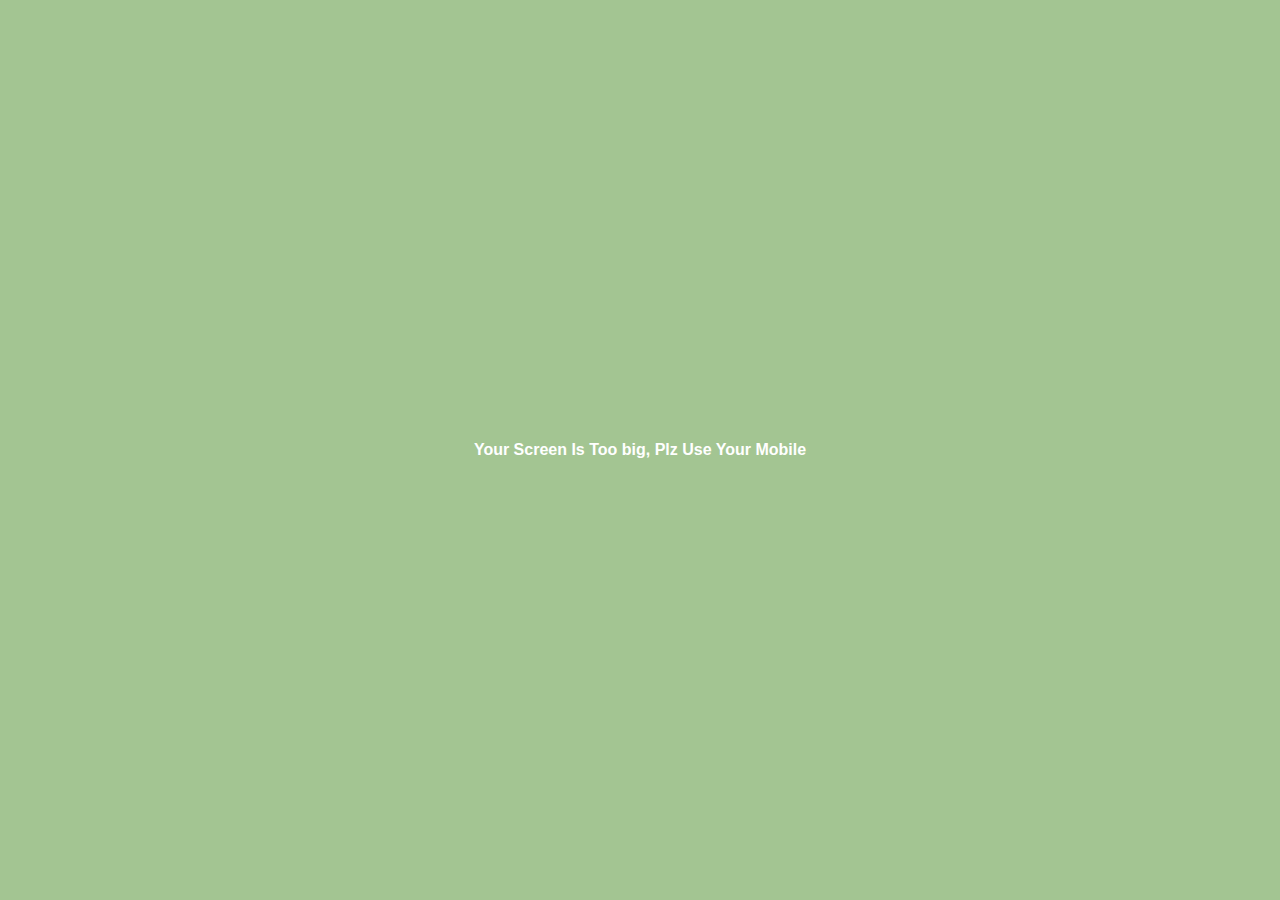
==== friends.html @ 22fb577f "chat,html" ====
<!DOCTYPE html>
<html lang="en">
<head>
    <link rel="stylesheet" href="css/styles.css">
    <meta charset="UTF-8">
    <meta http-equiv="X-UA-Compatible" content="IE=edge">
    <meta name="viewport" content="width=device-width, initial-scale=1.0">
    <title>Friends-Animal crossing World</title>
</head>
<body id="friends-screen-body">
    <div class="status-bar">
        <div class="status-bar__column">
            <span>No service</span>
            <i class="fas fa-wifi"></i>
        </div>
        <div class="status-bar__column">
            <span>18:43</span>
        </div>
        <div class="status-bar__column">
            <span>11%</span>
            <i class="fas fa-battery-full"></i>
            <i class="fas fa-bolt"></i>
        </div>
    </div>
    <header class="screen-header">
        <h1 class="screen-header__title">Friends</h1>
        <div class="screen-header__icons">
            <span>
                <i class="fas fa-search"></i>
            </span>
            <span>
                <i class="fas fa-music"></i>
            </span>
            <span>
                <a href="settings.html">
                    <i class="fas fa-cog">
                        <i class="fas fa-circle fa-xs"></i>
                    </i>
                </a>
            </span>
        </div>
    </header>
    <a id="friends-display-link">
        <i class="fas fa-info-circle"></i>
        Friends' Names Display
        <i class="fas fa-chevron-right fa-xs"></i>
    </a>

    <main class="friends-screen">
        <div class="user-component">
            <div class="user-component__column">
                <img src="https://nintendoeverything.com/wp-content/uploads/sites/1/nggallery/animal-crossing-new-horizons-art/animal-crossing-new-horizons-art-8.jpg" class="user-component__avatar user-component__avatar__xl" />
                <div class="user-component__text">
                    <h4 class="user-component__tilte">Suhyun Lee</h4>
                    <!--<h6 class="user-component__subtitle">text</h6>-->
                </div>
            </div>
            <div class="user-component__column"></div>
        </div>
        <div class="friends-screen__channel">
            <div class="friends-screen__channel-header">
                <span>Channel</span>
                <i class="fas fa-chevron-up fa-xs"></i>
            </div>
        </div>
        <div class="user-component">
            <div class="user-component__column">
                <img src="https://upload.wikimedia.org/wikipedia/en/1/1f/Animal_Crossing_New_Horizons.jpg" class="user-component__avatar user-component__avatar--sm" />
                <div class="user-component__text">
                    <h4 class="user-component__tilte component__tilte--notbold">Animal crossing</h4>
                    <!--<h6 class="user-component__subtitle">text</h6>-->
                </div>
            </div>
            <div class="user-component__column">
                <div>
                    <span>2</span>
                    <i class="fas fa-chevron-right fa-xs"></i>
                </div>
            </div>
        </div>
        <div class="friends-screen__channel">
            <div class="friends-screen__channel-header">
                <span>Friends</span>
                <i class="fas fa-chevron-up fa-xs"></i>
            </div>
        </div>
        <div class="friends">
            <div class="user-component">
                <div class="user-component__column">
                    <img src="https://search.pstatic.net/common?type=f&size=105x105&quality=95&direct=true&src=https%3A%2F%2Fdbscthumb-phinf.pstatic.net%2F5109_000_8%2F20200623172806418_2CQW0V83Y.png%2Fnpcnmlduk16.png%3Ftype%3Dm1500_q100" class="user-component__avatar user-component__avatar__md" />
                    <div class="user-component__text">
                        <h4 class="user-component__tilte">Mollly</h4>
                        <!--<h6 class="user-component__subtitle">text</h6>-->
                    </div>
                </div>
                <div class="user-component__column"></div>
            </div>
            <div class="user-component">
                <div class="user-component__column">
                    <img src="https://acnhcdn.com/latest/NpcBromide/NpcNmlHam01.png" class="user-component__avatar user-component__avatar__md" />
                    <div class="user-component__text">
                        <h4 class="user-component__tilte">Apple</h4>
                        <!--<h6 class="user-component__subtitle">text</h6>-->
                    </div>
                </div>
                <div class="user-component__column"></div>
            </div>
            <div class="user-component">
                <div class="user-component__column">
                    <img src="https://w.namu.la/s/7d366041f93a52136a06ebfb81a55f4cada8b14cc68ebe70fa19ab1c345e2190470cdf2404cddfc0ef95638b5530dc176abe20e078e7fa85ab405707df74105a2fa3c28954d328b0d01832fd690429c1c66ff697ca1ccbd5ec18fa75fa9d8005" class="user-component__avatar user-component__avatar__md" />
                    <div class="user-component__text">
                        <h4 class="user-component__tilte">Jackson</h4>
                        <!--<h6 class="user-component__subtitle">text</h6>-->
                    </div>
                </div>
                <div class="user-component__column"></div>
            </div>
            <div class="user-component">
                <div class="user-component__column">
                    <img src="https://w.namu.la/s/18ca6b0165996725e58513015600d19a87327c22d50f1228ac37cee59eb8059457e74c88fc49c3114022a0f3806e1320a389a9bee7165e8f4a7e4df5a8ac61168829eee5c207969340453c3be8744eaf328385bd5b16a9b7a3c38cbbc04a16b9" class="user-component__avatar user-component__avatar__md" />
                    <div class="user-component__text">
                        <h4 class="user-component__tilte">Flurry</h4>
                        <!--<h6 class="user-component__subtitle">text</h6>-->
                    </div>
                </div>
                <div class="user-component__column"></div>
            </div>
        </div>
    </main>
    <nav class="nav">
        <ul class="nav__list">
            <li class="nav__btn">
                <a class="nav__link" href="friends.html">
                    <i class="fas fa-user fa-2x"></i>
                </a>
            </li>
            <li class="nav__btn">
                <a class="nav__link" href="chats.html">
                    <span class="nav__notification badge">3</span>
                    <i class="far fa-comment-dots fa-2x"></i>
                </a>
            </li>
            <li class="nav__btn">
                <a class="nav__link" href="find.html">
                    <i class="fas fa-search fa-2x"></i>
                </a>
            </li>
            <li class="nav__btn">
                <a class="nav__link" href="more.html">
                    <i class="fas fa-ellipsis-h fa-2x"></i>
                </a>
            </li>
        </ul>
    </nav>
    <div id="splash-screen">
        <div class="contents">
            <img src="https://ac-pocketcamp.com/_nuxt/img/logo.c727433.png">
        </div>
    </div>

    <div id="no-mobile">
        <span>Your Screen Is Too big, Plz Use Your Mobile</span>
    </div>

    <script
    script src="https://kit.fontawesome.com/6478f529f2.js"
    crossorigin="anonymous"
    ></script>
</body>
</html>
---- css/styles.css ----
@import url('https://fonts.googleapis.com/css2?family=Roboto:wght@300;400;500;700&display=swap');
@import "reset.css";
@import "variables.css";

/* components */


@import "components/nav-bar.css";
@import "components/screen-header.css";
@import "components/status-bar.css";
@import "components/user-component.css";
@import "components/badge.css";
@import "components/icon-row.css";
@import "components/alt-header.css";
@import "components/no-mobile.css";

/* screens */

@import "screens/log-in.css";
@import "screens/friends.css";
@import "screens/chats.css";
@import "screens/find.css";
@import "screens/more.css";
@import "screens/settings.css";
@import "screens/chat.css";

body{
    font-family: 'Open Sans', sans-serif;
    color: rgb(43, 43, 43);
}
.main-screen{
    padding: 0px var(--horizontal-space);
}
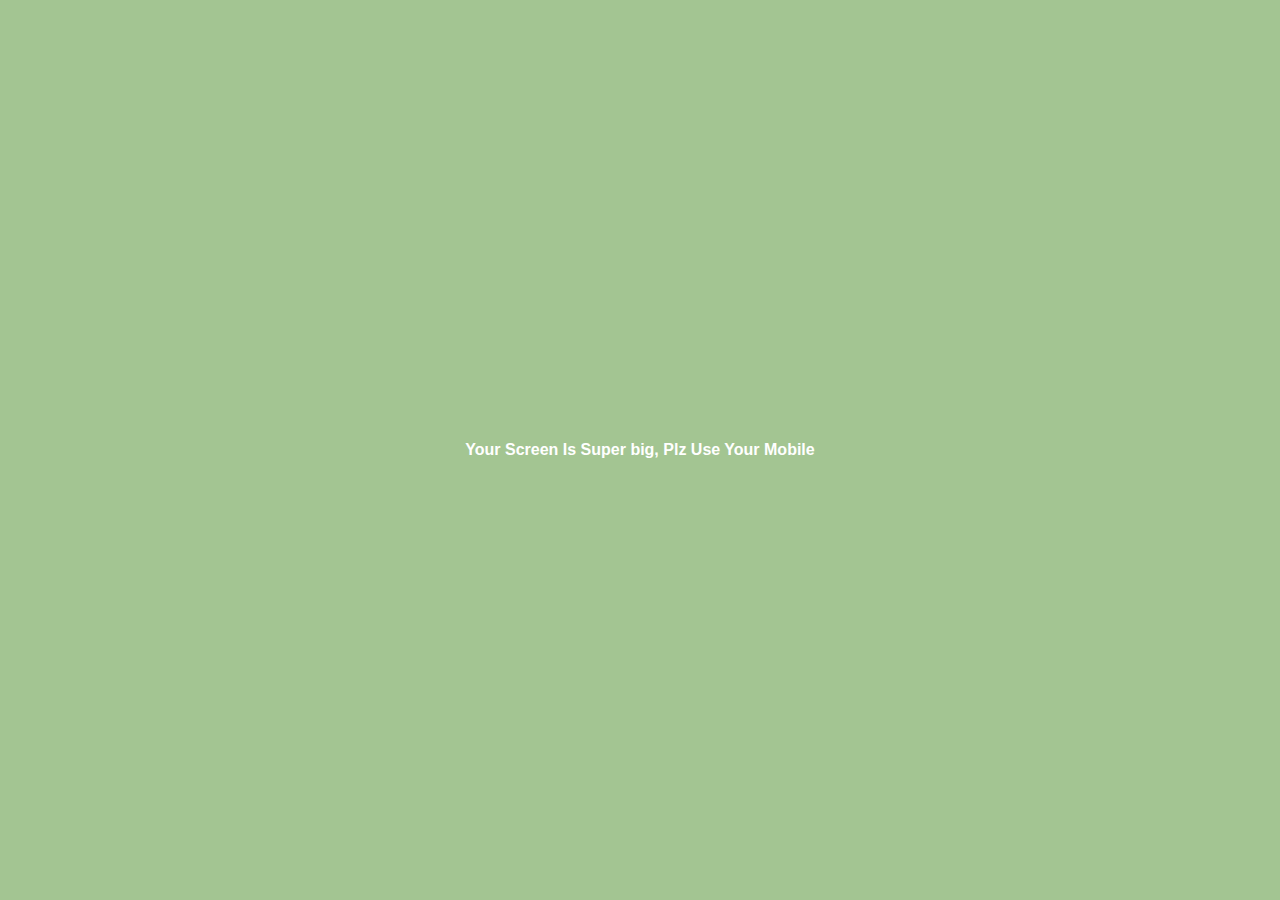
==== commit 4e8c1ccd: "updatechat,html" ====
--- a/friends.html
+++ b/friends.html
@@ -159,7 +159,7 @@
     </div>
 
     <div id="no-mobile">
-        <span>Your Screen Is Too big, Plz Use Your Mobile</span>
+        <span>Your Screen Is Super big, Plz Use Your Mobile</span>
     </div>
 
     <script
